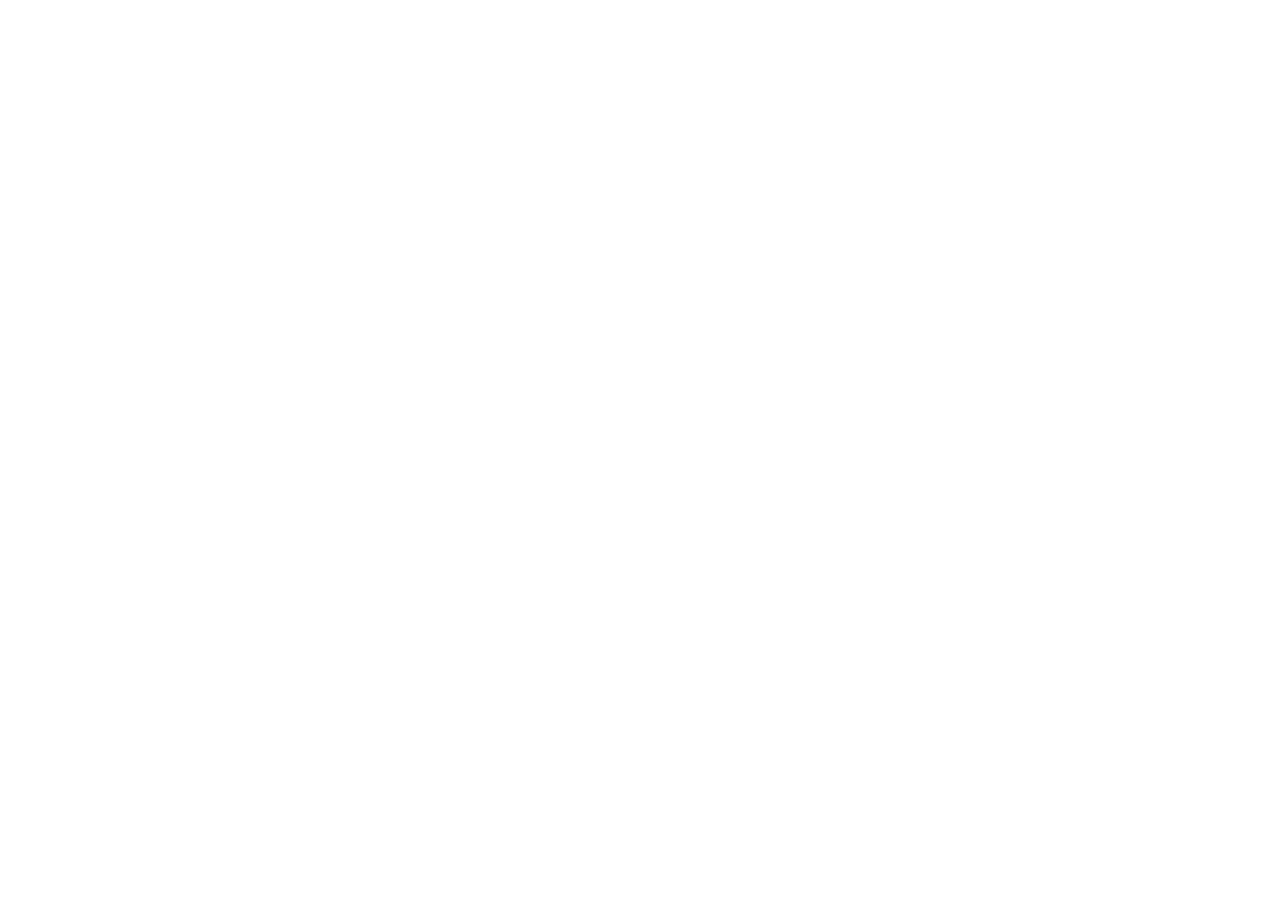
==== Resturante/index.html @ 95e383c7 "“comentario”" ====
<!DOCTYPE html>
<html lang="en">
<head>
    <meta charset="UTF-8">
    <meta http-equiv="X-UA-Compatible" content="IE=edge">
    <meta name="viewport" content="width=device-width, initial-scale=1.0">
    <title>Document</title>
</head>
<body>
    
</body>
</html>
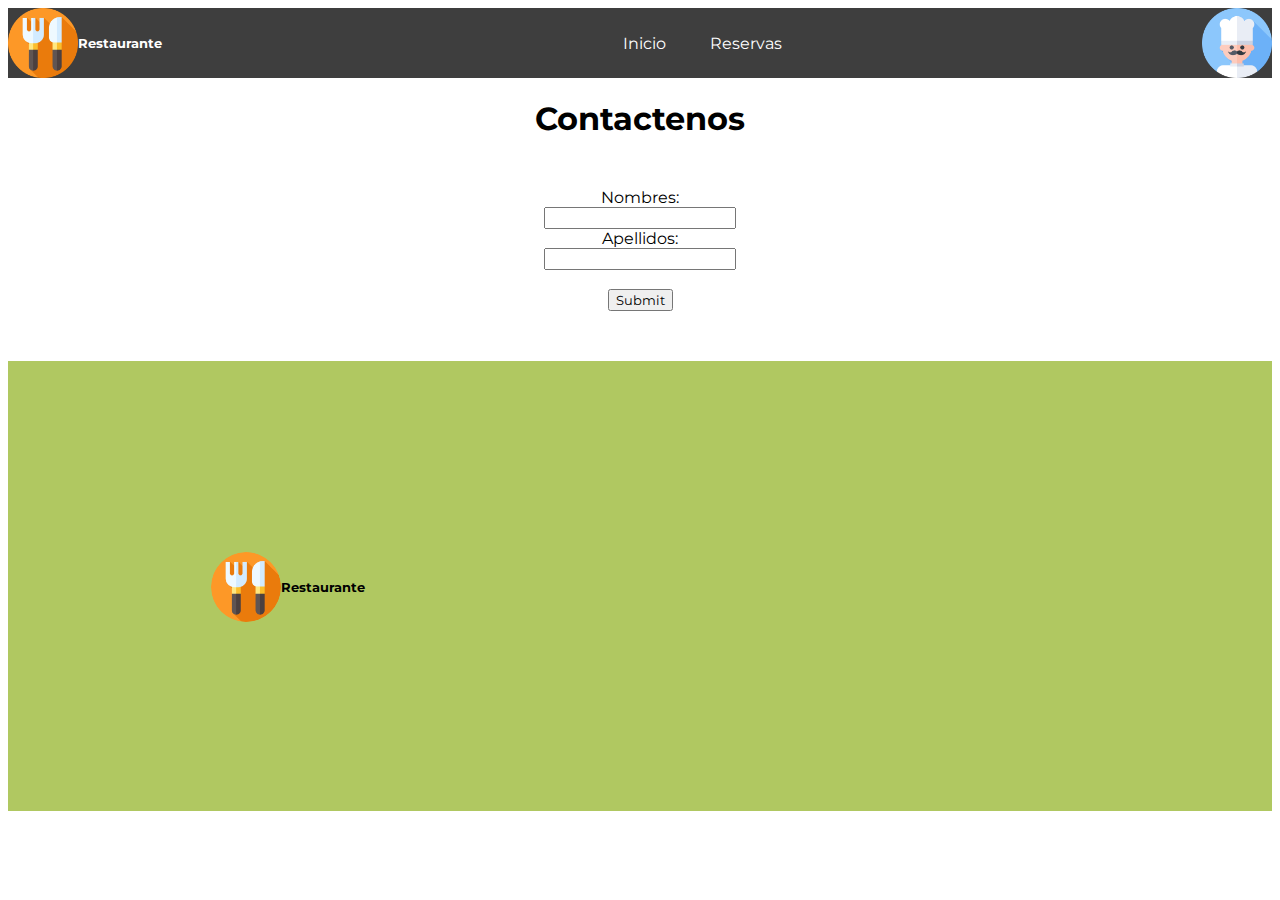
==== commit 61a8bcef: "“Actualización”" ====
--- a/Resturante/index.html
+++ b/Resturante/index.html
@@ -1,12 +1,64 @@
 <!DOCTYPE html>
-<html lang="en">
+<html lang="es">
+
 <head>
     <meta charset="UTF-8">
     <meta http-equiv="X-UA-Compatible" content="IE=edge">
     <meta name="viewport" content="width=device-width, initial-scale=1.0">
-    <title>Document</title>
+    <title>Restaurante</title>
+    <link rel="stylesheet" href="https://necolas.github.io/normalize.css/8.0.1/normalize.css">
+    <link rel="stylesheet" href="assets/css/styleprofe.css">
+    <link rel="shortcut icon" href="assets/img/favicon.ico" type="image/x-icon">
 </head>
+
 <body>
-    
+    <nav class="navbar-restaurante">
+        <div class="logo">
+            <img src="assets/img/logo.png" class="size-img-logo">
+            <h5>Restaurante</h5>
+        </div>
+        <ul>
+            <li>Inicio</li>
+            <li>Reservas</li>
+        </ul>
+        <img src="assets/img/user.png" class="size-img-logo">
+    </nav>
+
+    <section class="titulo">
+        <h1>Contactenos</h1>
+    </section>
+
+    <form class="formulario">
+        <label for="fname">Nombres:</label><br>
+        <input type="text" id="fname" name="fname"><br>
+        <label for="lname">Apellidos:</label><br>
+        <input type="text" id="lname" name="lname"><br><br>
+        <input type="submit">
+      </form>
+
+
+    <footer data-pie-pagina="true">
+        <section>
+            <div class="logo">
+                <img src="assets/img/logo.png" class="size-img-logo" alt="">
+                <h5>Restaurante</h5>
+            </div>
+            <div class="container-redes">
+                <img src="https://via.placeholder.com/64x64" alt="">
+                <img src="https://via.placeholder.com/64x64" alt="">
+                <img src="https://via.placeholder.com/64x64" alt="">
+            </div>
+        </section>
+        <section class="mapa-container">
+            <iframe class="mapa"
+                src="https://www.google.com/maps/embed?pb=!1m18!1m12!1m3!1d3976.5345669409394!2d-74.05046748491648!3d4.676727243166367!2m3!1f0!2f0!3f0!3m2!1i1024!2i768!4f13.1!3m3!1m2!1s0x8e3f9a921a9166bf%3A0x1c29279b4c345958!2sParque%20de%20la%2093!5e0!3m2!1ses!2sco!4v1656727393397!5m2!1ses!2sco"
+                width="400" height="300" style="border:0;" allowfullscreen="" loading="lazy"
+                referrerpolicy="no-referrer-when-downgrade"></iframe>
+        </section>
+    </footer>
+
+
 </body>
+
+
 </html>--- a/Resturante/assets/css/styleprofe.css
+++ b/Resturante/assets/css/styleprofe.css
@@ -0,0 +1,140 @@
+@import url('https://fonts.googleapis.com/css2?family=Montserrat:wght@500&display=swap');
+
+:root{
+    --color-rojo: #b0c861;
+    --tamano-letra: 1.5rem;
+    --tamano-letra-1: 1.6rem;
+    --tamano-letra-2: 1.9rem;
+    --tamano-letra-3: 0.5rem;
+    --tamano-letra-4: 1rem;
+    --color-naranja: #f18f32;
+}
+
+body *{
+    font-family: 'Montserrat', sans-serif;
+}
+
+[data-pie-pagina="true"] {
+    background-color: var(--color-rojo);
+    display: flex;
+    justify-content: space-evenly;
+    align-items: center;
+    padding-top: 50px;
+    font-size: var(--tamano-letra-4);
+}
+
+a:active {
+    color: var(--color-rojo);
+}
+
+.navbar-restaurante {
+    background-color: #3e3e3e;
+    display: flex;
+    justify-content: space-between;
+    align-items: center;
+}
+
+.navbar-restaurante * {
+    color: #fff;
+}
+
+.logo {
+    display: flex;
+    justify-content: center;
+    align-items: center;
+}
+
+ul li {
+    display: inline-block;
+    margin: 0 20px;
+}
+
+.size-img-logo {
+    width: 70px;
+}
+
+.banner {
+    justify-content: center;
+    display: flex;
+    margin-top: 30px;
+}
+
+.container1 {
+    display: flex;
+    justify-content: center;
+    align-items: center;
+    padding: 0 85px;
+    margin-top: 50px;
+}
+
+.container1 div p {
+    padding-right: 25px;
+    text-align: justify;
+}
+
+.container-recetas {
+    display: flex;
+    justify-content: space-evenly;
+    align-items: center;
+}
+
+
+.container-recetas div {
+    width: 25%;
+    display: flex;
+    flex-direction: column;
+    justify-content: center;
+    align-items: center;
+}
+
+.container-recetas div p {
+    text-align: center;
+}
+
+
+[data-pie-pagina="true"] section img {
+    border-radius: 50%;
+}
+
+.container-redes {
+    margin: 30px 0 0;
+}
+
+.btn-mapa {
+    width: 350px;
+    height: 60px;
+    border-radius: 10px;
+    background-color: #15ddf3;
+    font-size: 2rem;
+}
+
+.mapa-container {
+    display: flex;
+    flex-direction: column;
+    justify-content: center;
+    align-items: center;
+    margin: 50px;
+}
+
+.btn-mapa {
+    transition: all 2s;
+}
+
+.btn-mapa:hover {
+    width: 500px;
+    background-color: #3af315;
+    font-weight: bold;
+}
+
+a:visited {
+    color: #f3d215;
+}
+
+.titulo{
+    text-align: center;
+}
+
+.formulario{
+    text-align: center;
+    margin: 50px;
+}
